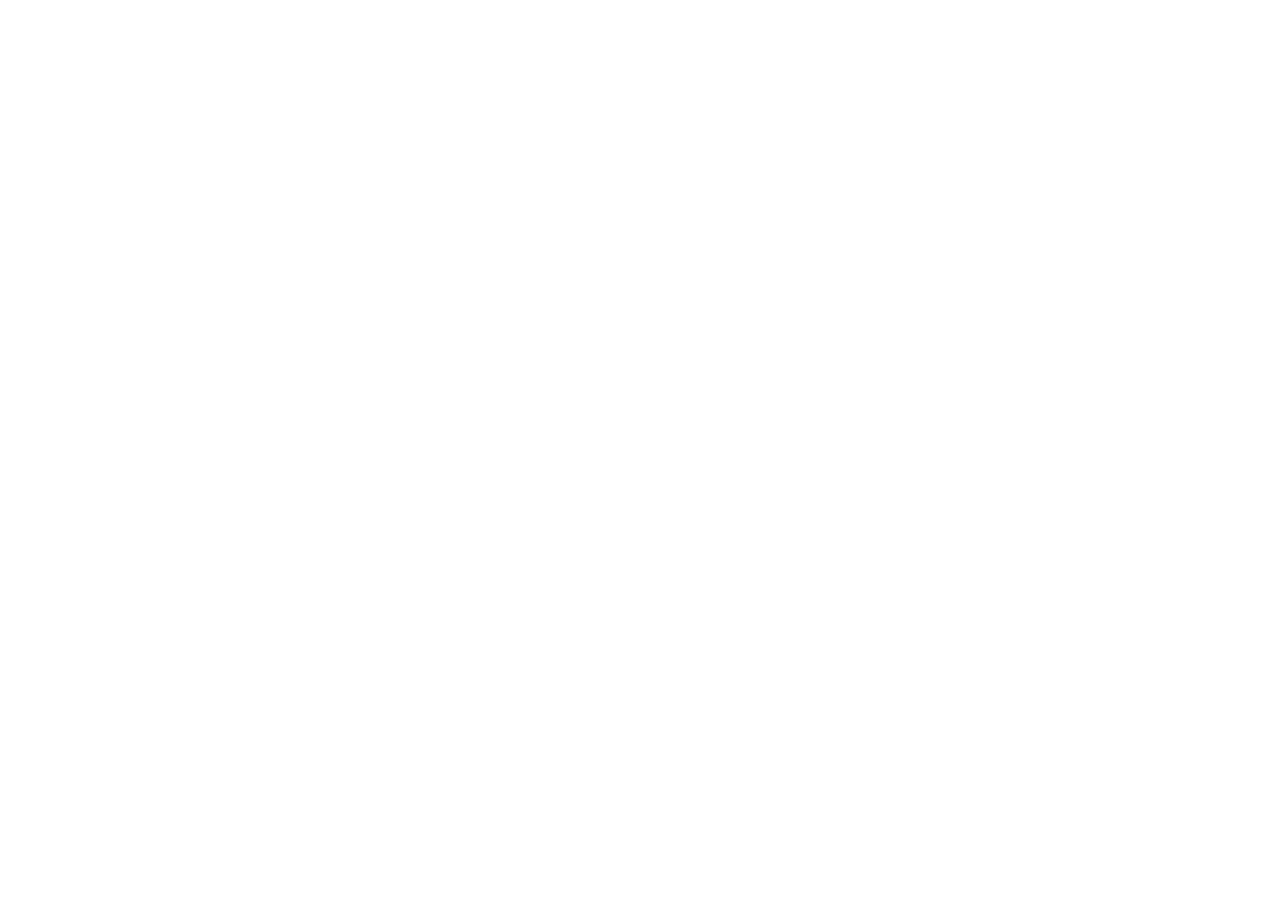
==== ex007/index.html @ 936219c5 "mudanças" ====
<!DOCTYPE html>
<html lang="pt-br">
<head>
    <meta charset="UTF-8">
    <meta name="viewport" content="width=device-width, initial-scale=1.0">
    <link rel="stylesheet" href="style.css">
    <title>Document</title>
</head>
<body>
    <script src="javascript.js"></script>
</body>
</html>
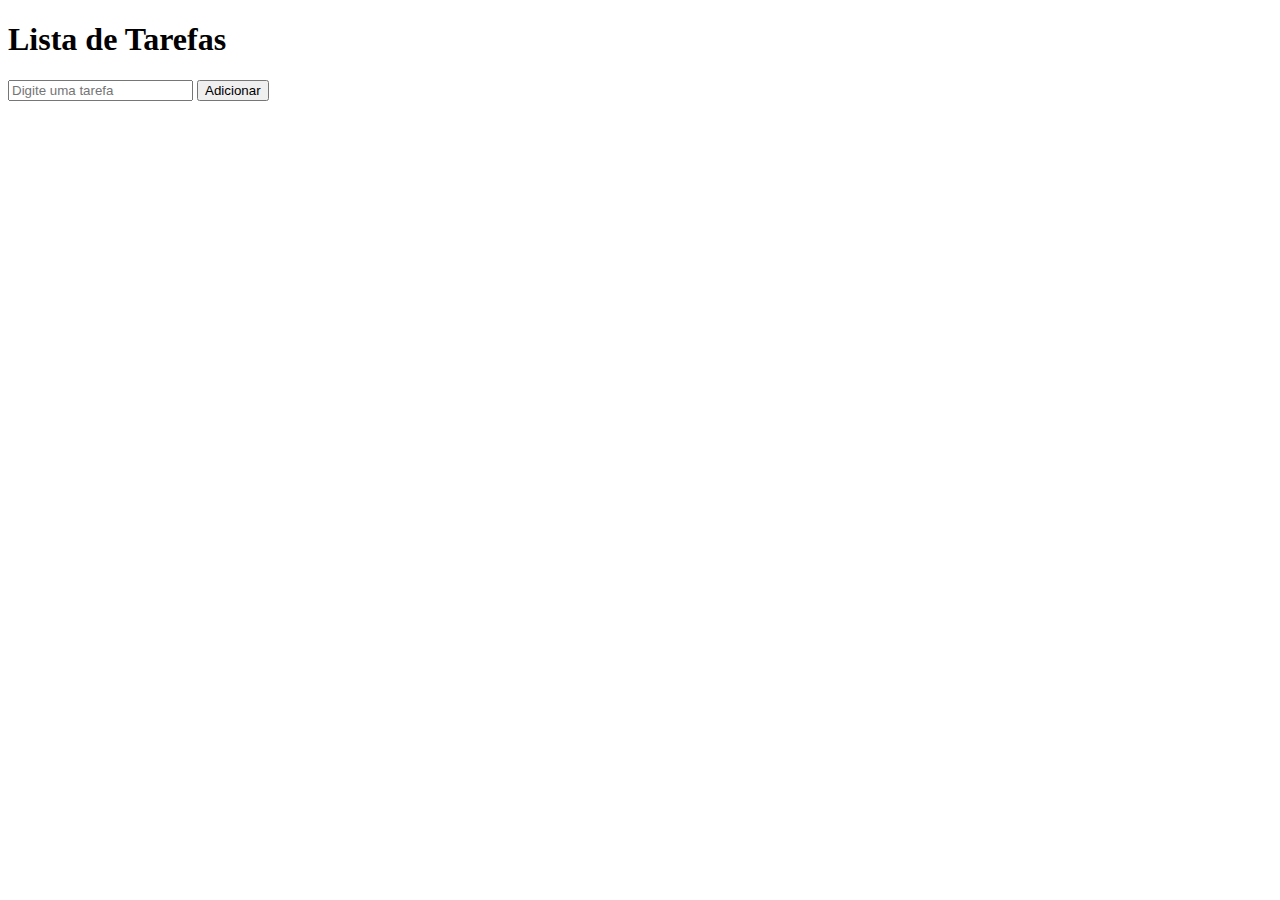
==== commit e2f76aa8: "gpt" ====
--- a/ex007/index.html
+++ b/ex007/index.html
@@ -5,8 +5,22 @@
     <meta name="viewport" content="width=device-width, initial-scale=1.0">
     <link rel="stylesheet" href="style.css">
     <title>Document</title>
+    <style>
+        .concluida{
+            text-decoration: line-through;
+        }
+    </style>
 </head>
 <body>
+    <h1>Lista de Tarefas</h1>
+
+    <form id="form-tarefa">
+        <input type="text" id="input-tarefa" placeholder="Digite uma tarefa">
+        <button type="submit">Adicionar</button>
+    </form>
+    <ul id="lista-tarefas">
+
+    </ul>
     <script src="javascript.js"></script>
 </body>
 </html>